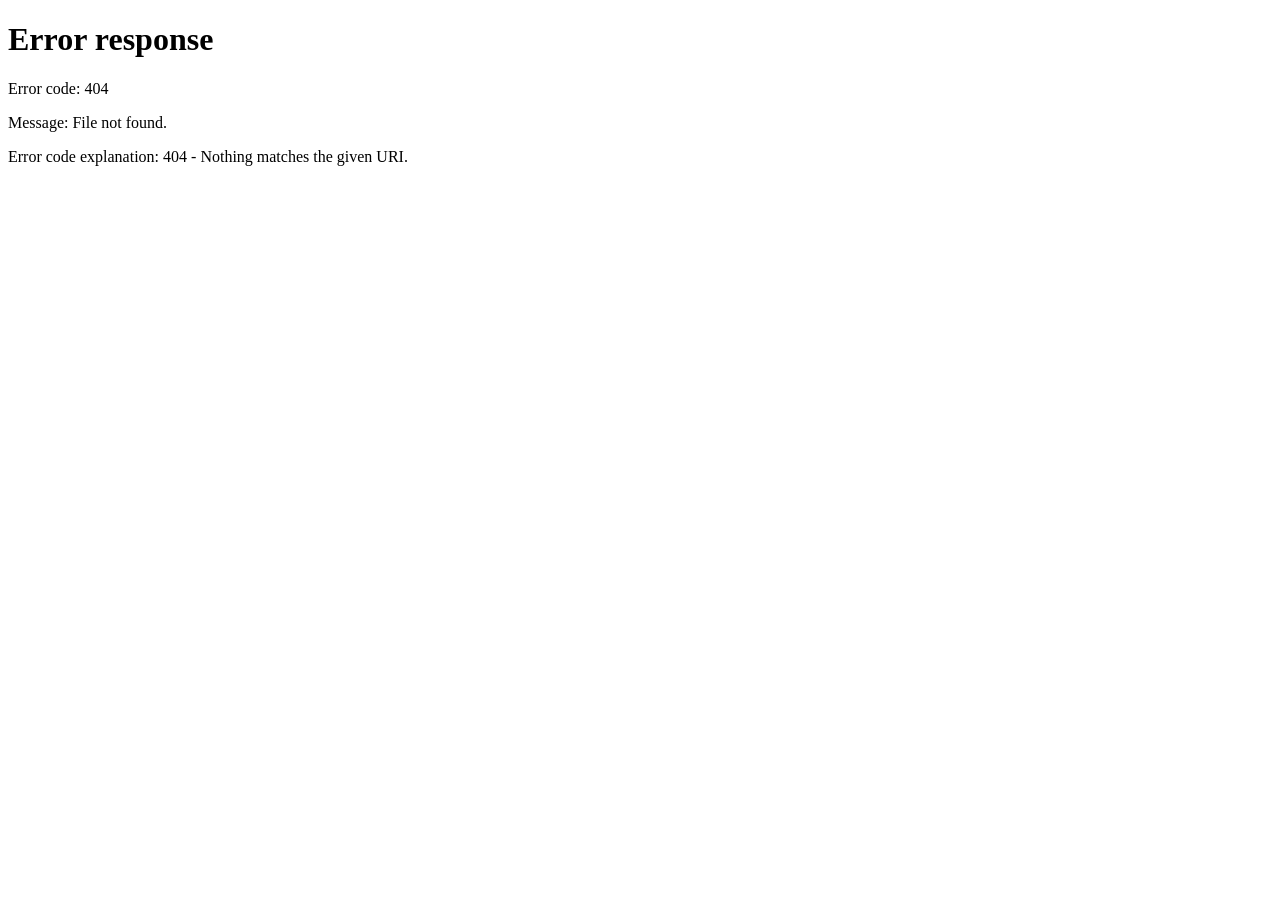
==== index.html @ 31dbb238 "refactor: Redirect index to new home page layout" ====
<!DOCTYPE html>
<html lang="en">
<head>
  <meta charset="UTF-8" />
  <meta name="viewport" content="width=device-width, initial-scale=1.0" />
  <title>Protocol — Redirecting...</title>
  <script>
    // Redirect to home page
    window.location.href = './pages/home/home.html';
  </script>
</head>
<body>
  <p>Redirecting to home page...</p>
</body>
</html>
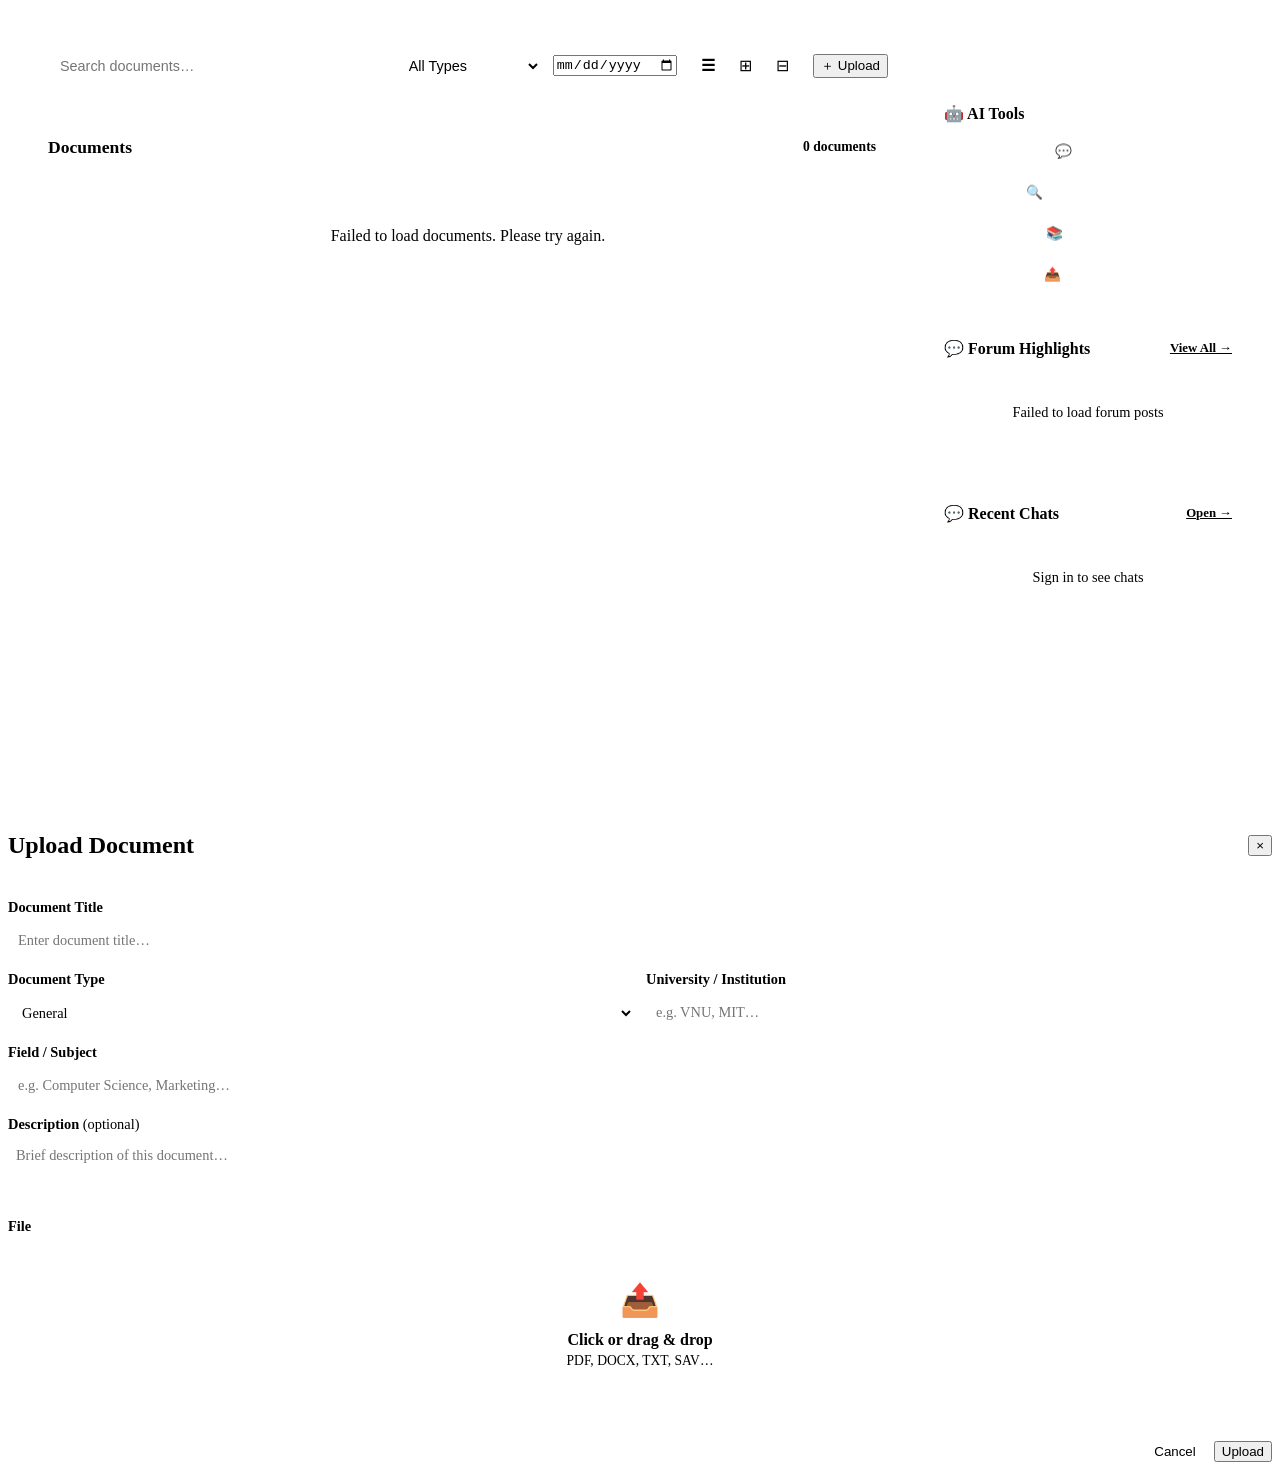
==== commit e93e8bbe: "feat: Complete redesign with 75/25 home layout, sidebar, and responsive design" ====
--- a/index.html
+++ b/index.html
@@ -3,13 +3,153 @@
 <head>
   <meta charset="UTF-8" />
   <meta name="viewport" content="width=device-width, initial-scale=1.0" />
-  <title>Protocol — Redirecting...</title>
-  <script>
-    // Redirect to home page
-    window.location.href = './pages/home/home.html';
-  </script>
+  <title>Protocol — Home</title>
+  <link rel="stylesheet" href="./css/style.css" />
+  <link rel="stylesheet" href="./css/home-layout.css" />
 </head>
 <body>
-  <p>Redirecting to home page...</p>
+
+  <div id="site-nav"></div>
+
+  <div class="home-wrapper">
+    <!-- LEFT: Documents Section (75%) -->
+    <main class="documents-section">
+      <!-- Toolbar -->
+      <div class="doc-toolbar">
+        <div class="doc-toolbar-search">
+          <input id="search-q" type="search" placeholder="Search documents…" autocomplete="off">
+        </div>
+        <select id="type-filter" onchange="handleFilter()">
+          <option value="all">All Types</option>
+          <option value="Research Paper">Research Paper</option>
+          <option value="Thesis">Thesis</option>
+          <option value="Article">Article</option>
+          <option value="Report">Report</option>
+          <option value="General">General</option>
+        </select>
+        <input id="date-filter" type="date" onchange="handleFilter()" title="Filter by upload date">
+        <div class="view-toggle" role="group" aria-label="View mode">
+          <button class="view-btn active" id="btn-view-list" onclick="setView('list')" title="List view">☰</button>
+          <button class="view-btn" id="btn-view-grid" onclick="setView('grid')" title="Grid view">⊞</button>
+          <button class="view-btn" id="btn-view-compact" onclick="setView('compact')" title="Compact grid">⊟</button>
+        </div>
+        <button class="btn btn-primary btn-upload-open" onclick="openUpload()">＋ Upload</button>
+      </div>
+
+      <!-- Document list -->
+      <div class="list-card">
+        <div class="list-header">
+          <div class="list-title">Documents</div>
+          <span class="count-pill" id="count-pill">0 documents</span>
+        </div>
+        <div id="doc-list"></div>
+      </div>
+    </main>
+
+    <!-- RIGHT: Sidebar (25%) -->
+    <aside class="home-sidebar">
+
+      <!-- AI Tools Section -->
+      <section class="sidebar-card sidebar-ai">
+        <h3>🤖 AI Tools</h3>
+        <div class="ai-buttons">
+          <a href="./pages/AIs">💬 AI Chat</a>
+          <a href="./pages/AIs">🔍 Plagiarism Check</a>
+          <a href="./pages/AIs">📚 References</a>
+          <a href="./pages/AIs">📤 File Upload</a>
+        </div>
+      </section>
+
+      <!-- Forum Highlights Section -->
+      <section class="sidebar-card sidebar-forum">
+        <div class="card-header">
+          <h3>💬 Forum Highlights</h3>
+          <a href="./pages/forum/forum.html" class="link-more">View All →</a>
+        </div>
+        <div class="posts-list" id="forum-posts">
+          <p class="posts-empty">Loading posts...</p>
+        </div>
+      </section>
+
+      <!-- Chat Preview Section -->
+      <section class="sidebar-card sidebar-chat">
+        <div class="card-header">
+          <h3>💬 Recent Chats</h3>
+          <a href="./pages/chat/connects.html" class="link-more">Open →</a>
+        </div>
+        <div class="chat-preview" id="chat-preview">
+          <p class="chat-empty">No recent messages</p>
+        </div>
+        <a href="./pages/chat/connects.html" class="chat-open-link">Open Chat</a>
+      </section>
+
+    </aside>
+  </div>
+
+  <!-- Upload Modal -->
+  <div id="upload-modal" class="modal-overlay" role="dialog" aria-modal="true" aria-labelledby="upload-modal-title">
+    <div class="modal-box">
+      <div class="modal-header">
+        <h2 id="upload-modal-title">Upload Document</h2>
+        <button class="modal-close" onclick="closeUpload()" aria-label="Close">&times;</button>
+      </div>
+      <div class="modal-body">
+        <div class="form-group">
+          <label for="up-name">Document Title</label>
+          <input id="up-name" type="text" placeholder="Enter document title…">
+        </div>
+        <div class="form-row">
+          <div class="form-group">
+            <label for="up-type">Document Type</label>
+            <select id="up-type">
+              <option value="General">General</option>
+              <option value="Research Paper">Research Paper</option>
+              <option value="Thesis">Thesis</option>
+              <option value="Article">Article</option>
+              <option value="Report">Report</option>
+            </select>
+          </div>
+          <div class="form-group">
+            <label for="up-univ">University / Institution</label>
+            <input id="up-univ" type="text" placeholder="e.g. VNU, MIT…">
+          </div>
+        </div>
+        <div class="form-group">
+          <label for="up-field">Field / Subject</label>
+          <input id="up-field" type="text" placeholder="e.g. Computer Science, Marketing…">
+        </div>
+        <div class="form-group">
+          <label for="up-description">Description <span style="font-weight:400;color:var(--clr-muted)">(optional)</span></label>
+          <textarea id="up-description" rows="3" placeholder="Brief description of this document…" style="width:100%;resize:vertical;padding:8px;border:1px solid var(--clr-border);border-radius:6px;background:var(--clr-bg);color:var(--clr-text);"></textarea>
+        </div>
+        <div class="form-group">
+          <label>File</label>
+          <div class="drop-zone" id="drop-zone"
+            onclick="document.getElementById('file-real').click()"
+            ondragover="event.preventDefault();this.classList.add('over')"
+            ondragleave="this.classList.remove('over')"
+            ondrop="handleDrop(event)">
+            <span class="drop-icon">📤</span>
+            <div class="drop-title">Click or drag &amp; drop</div>
+            <div class="drop-sub">PDF, DOCX, TXT, SAV…</div>
+            <div class="file-name-display" id="file-label"></div>
+          </div>
+          <input type="file" id="file-real" style="display:none" accept=".pdf,.docx,.doc,.txt,.sav,.spss,.xlsx,.csv" onchange="handleFile(this)">
+        </div>
+      </div>
+      <div class="modal-footer">
+        <button class="btn btn-secondary" onclick="closeUpload()">Cancel</button>
+        <button class="btn btn-primary" onclick="handleUploadSubmit()">Upload</button>
+      </div>
+    </div>
+  </div>
+
+  <div id="site-footer"></div>
+
+  <script src="./js/config.js"></script>
+  <script src="./js/auth.js"></script>
+  <script src="./js/nav.js"></script>
+  <script src="./js/home.js"></script>
+
 </body>
-</html>
+</html>
--- a/css/home-layout.css
+++ b/css/home-layout.css
@@ -0,0 +1,467 @@
+/* ===== HOME PAGE LAYOUT ===== */
+
+.home-wrapper {
+  display: grid;
+  grid-template-columns: 1fr 320px;
+  gap: 24px;
+  padding: 24px;
+  max-width: 1600px;
+  margin: 0 auto;
+  min-height: calc(100vh - 64px - 80px); /* navbar height - footer */
+}
+
+/* ===== MAIN DOCUMENTS SECTION (75%) ===== */
+.documents-section {
+  display: flex;
+  flex-direction: column;
+  gap: 20px;
+}
+
+.doc-toolbar {
+  display: flex;
+  align-items: center;
+  gap: 12px;
+  flex-wrap: wrap;
+  padding: 16px;
+  background: var(--clr-surface);
+  border: 1px solid var(--clr-border);
+  border-radius: var(--radius);
+  box-shadow: var(--shadow-sm);
+}
+
+.doc-toolbar-search {
+  flex: 1;
+  min-width: 200px;
+}
+
+.doc-toolbar-search input {
+  width: 100%;
+  padding: 8px 12px;
+  border: 1px solid var(--clr-border);
+  border-radius: var(--radius);
+  background: var(--clr-bg);
+  color: var(--clr-text);
+  font-size: 0.9rem;
+}
+
+.doc-toolbar-search input:focus {
+  outline: none;
+  border-color: var(--clr-primary);
+  box-shadow: 0 0 0 2px rgba(58, 108, 244, 0.1);
+}
+
+.doc-toolbar select {
+  padding: 8px 12px;
+  border: 1px solid var(--clr-border);
+  border-radius: var(--radius);
+  background: var(--clr-surface);
+  color: var(--clr-text);
+  cursor: pointer;
+  font-size: 0.9rem;
+}
+
+.view-toggle {
+  display: flex;
+  gap: 4px;
+  border: 1px solid var(--clr-border);
+  border-radius: var(--radius);
+  padding: 2px;
+  background: var(--clr-bg);
+}
+
+.view-btn {
+  padding: 6px 10px;
+  background: transparent;
+  border: none;
+  color: var(--clr-muted);
+  cursor: pointer;
+  border-radius: calc(var(--radius) - 2px);
+  font-size: 1rem;
+  transition: all var(--transition);
+}
+
+.view-btn:hover {
+  background: var(--clr-surface);
+  color: var(--clr-text);
+}
+
+.view-btn.active {
+  background: var(--clr-surface);
+  color: var(--clr-primary);
+  font-weight: 600;
+}
+
+.btn-upload-open {
+  margin-left: auto;
+  flex-shrink: 0;
+}
+
+.list-card {
+  background: var(--clr-surface);
+  border: 1px solid var(--clr-border);
+  border-radius: var(--radius);
+  overflow: hidden;
+  box-shadow: var(--shadow-sm);
+}
+
+.list-header {
+  display: flex;
+  align-items: center;
+  justify-content: space-between;
+  padding: 16px;
+  border-bottom: 1px solid var(--clr-border);
+}
+
+.list-title {
+  font-size: 1.1rem;
+  font-weight: 600;
+  color: var(--clr-text);
+}
+
+.count-pill {
+  background: var(--clr-card-hover);
+  color: var(--clr-muted);
+  padding: 4px 12px;
+  border-radius: 99px;
+  font-size: 0.85rem;
+  font-weight: 600;
+}
+
+#doc-list {
+  padding: 16px;
+  min-height: 300px;
+}
+
+/* ===== RIGHT SIDEBAR (25%) ===== */
+.home-sidebar {
+  display: flex;
+  flex-direction: column;
+  gap: 16px;
+  height: fit-content;
+  position: sticky;
+  top: calc(64px + 24px); /* navbar height + padding */
+  max-height: calc(100vh - 64px - 48px);
+  overflow-y: auto;
+}
+
+.sidebar-card {
+  background: var(--clr-surface);
+  border: 1px solid var(--clr-border);
+  border-radius: var(--radius);
+  padding: 16px;
+  box-shadow: var(--shadow-sm);
+  display: flex;
+  flex-direction: column;
+  gap: 12px;
+}
+
+.sidebar-card h3 {
+  font-size: 1rem;
+  font-weight: 600;
+  color: var(--clr-text);
+  margin: 0;
+}
+
+.card-header {
+  display: flex;
+  align-items: center;
+  justify-content: space-between;
+  gap: 8px;
+}
+
+.card-header h3 {
+  margin: 0;
+  flex: 1;
+}
+
+.link-more {
+  font-size: 0.8rem;
+  color: var(--clr-primary);
+  font-weight: 600;
+  white-space: nowrap;
+  transition: color var(--transition);
+  cursor: pointer;
+}
+
+.link-more:hover {
+  color: var(--clr-primary-h);
+  text-decoration: underline;
+}
+
+/* ===== AI TOOLS SECTION ===== */
+.sidebar-ai {
+  background: linear-gradient(135deg, var(--clr-surface) 0%, var(--clr-card-hover) 100%);
+}
+
+.ai-buttons {
+  display: flex;
+  flex-direction: column;
+  gap: 8px;
+}
+
+.ai-buttons a {
+  padding: 8px 12px;
+  background: var(--clr-primary);
+  color: #fff;
+  border: none;
+  border-radius: calc(var(--radius) - 2px);
+  font-size: 0.85rem;
+  font-weight: 600;
+  text-align: center;
+  text-decoration: none;
+  cursor: pointer;
+  transition: all var(--transition);
+  display: inline-block;
+}
+
+.ai-buttons a:hover {
+  background: var(--clr-primary-h);
+  transform: translateY(-2px);
+  box-shadow: 0 4px 12px rgba(58, 108, 244, 0.3);
+}
+
+/* ===== FORUM HIGHLIGHTS SECTION ===== */
+.sidebar-forum {
+  max-height: 400px;
+  overflow-y: auto;
+}
+
+.posts-list {
+  display: flex;
+  flex-direction: column;
+  gap: 10px;
+}
+
+.post-item {
+  padding: 10px;
+  background: var(--clr-bg);
+  border: 1px solid var(--clr-border);
+  border-radius: calc(var(--radius) - 2px);
+  text-decoration: none;
+  color: inherit;
+  transition: all var(--transition);
+  display: block;
+}
+
+.post-item:hover {
+  background: var(--clr-card-hover);
+  border-color: var(--clr-primary);
+  transform: translateX(4px);
+}
+
+.post-title {
+  display: block;
+  font-weight: 600;
+  font-size: 0.9rem;
+  color: var(--clr-text);
+  word-break: break-word;
+  margin-bottom: 4px;
+}
+
+.post-meta {
+  display: block;
+  font-size: 0.75rem;
+  color: var(--clr-muted);
+}
+
+.posts-empty {
+  text-align: center;
+  color: var(--clr-muted);
+  font-size: 0.9rem;
+  padding: 20px 10px;
+}
+
+/* ===== CHAT PREVIEW SECTION ===== */
+.sidebar-chat {
+  max-height: 350px;
+  overflow-y: auto;
+}
+
+.chat-preview {
+  display: flex;
+  flex-direction: column;
+  gap: 8px;
+  max-height: 250px;
+  overflow-y: auto;
+}
+
+.chat-message {
+  padding: 8px;
+  border-radius: calc(var(--radius) - 2px);
+  font-size: 0.85rem;
+  line-height: 1.4;
+  word-break: break-word;
+}
+
+.chat-message.sent {
+  background: var(--clr-primary);
+  color: #fff;
+  margin-left: 20px;
+  text-align: right;
+}
+
+.chat-message.received {
+  background: var(--clr-bg);
+  color: var(--clr-text);
+  margin-right: 20px;
+  border: 1px solid var(--clr-border);
+}
+
+.chat-empty {
+  text-align: center;
+  color: var(--clr-muted);
+  font-size: 0.9rem;
+  padding: 20px 10px;
+}
+
+.chat-open-link {
+  display: inline-block;
+  padding: 8px 12px;
+  background: var(--clr-primary);
+  color: #fff;
+  border: none;
+  border-radius: calc(var(--radius) - 2px);
+  font-size: 0.85rem;
+  font-weight: 600;
+  text-decoration: none;
+  cursor: pointer;
+  transition: all var(--transition);
+  width: 100%;
+  text-align: center;
+}
+
+.chat-open-link:hover {
+  background: var(--clr-primary-h);
+  transform: translateY(-2px);
+}
+
+/* ===== SCROLLBAR STYLING ===== */
+.home-sidebar::-webkit-scrollbar {
+  width: 6px;
+}
+
+.home-sidebar::-webkit-scrollbar-track {
+  background: var(--clr-bg);
+}
+
+.home-sidebar::-webkit-scrollbar-thumb {
+  background: var(--clr-border);
+  border-radius: 3px;
+}
+
+.home-sidebar::-webkit-scrollbar-thumb:hover {
+  background: var(--clr-muted);
+}
+
+/* ===== RESPONSIVE DESIGN ===== */
+
+/* Tablet: 768px - 1199px */
+@media (max-width: 1199px) {
+  .home-wrapper {
+    grid-template-columns: 1fr;
+    gap: 20px;
+  }
+
+  .home-sidebar {
+    position: relative;
+    top: auto;
+    display: grid;
+    grid-template-columns: repeat(auto-fit, minmax(280px, 1fr));
+    height: auto;
+    max-height: none;
+    sticky: none;
+  }
+
+  .sidebar-card {
+    min-height: 250px;
+  }
+}
+
+/* Tablet: 768px - 1024px */
+@media (max-width: 1024px) {
+  .doc-toolbar {
+    flex-wrap: wrap;
+  }
+
+  .doc-toolbar-search {
+    min-width: 100%;
+    flex: 1 0 100%;
+  }
+
+  .home-sidebar {
+    grid-template-columns: repeat(2, 1fr);
+  }
+}
+
+/* Mobile: < 768px */
+@media (max-width: 768px) {
+  .home-wrapper {
+    padding: 16px;
+    gap: 16px;
+  }
+
+  .doc-toolbar {
+    flex-direction: column;
+    align-items: stretch;
+  }
+
+  .doc-toolbar-search {
+    width: 100%;
+    order: -1;
+  }
+
+  .doc-toolbar select,
+  .view-toggle {
+    flex: 1;
+  }
+
+  .btn-upload-open {
+    margin-left: 0;
+    width: 100%;
+  }
+
+  .home-sidebar {
+    grid-template-columns: 1fr;
+  }
+
+  .sidebar-card {
+    min-height: auto;
+  }
+
+  .sidebar-forum,
+  .sidebar-chat {
+    max-height: none;
+  }
+}
+
+/* Mobile: < 480px */
+@media (max-width: 480px) {
+  .home-wrapper {
+    padding: 12px;
+  }
+
+  .doc-toolbar {
+    padding: 12px;
+    gap: 8px;
+  }
+
+  .list-header {
+    flex-direction: column;
+    align-items: flex-start;
+    gap: 8px;
+  }
+
+  .ai-buttons a,
+  .chat-open-link {
+    font-size: 0.8rem;
+    padding: 6px 10px;
+  }
+
+  .post-title {
+    font-size: 0.85rem;
+  }
+
+  .post-meta {
+    font-size: 0.7rem;
+  }
+}
